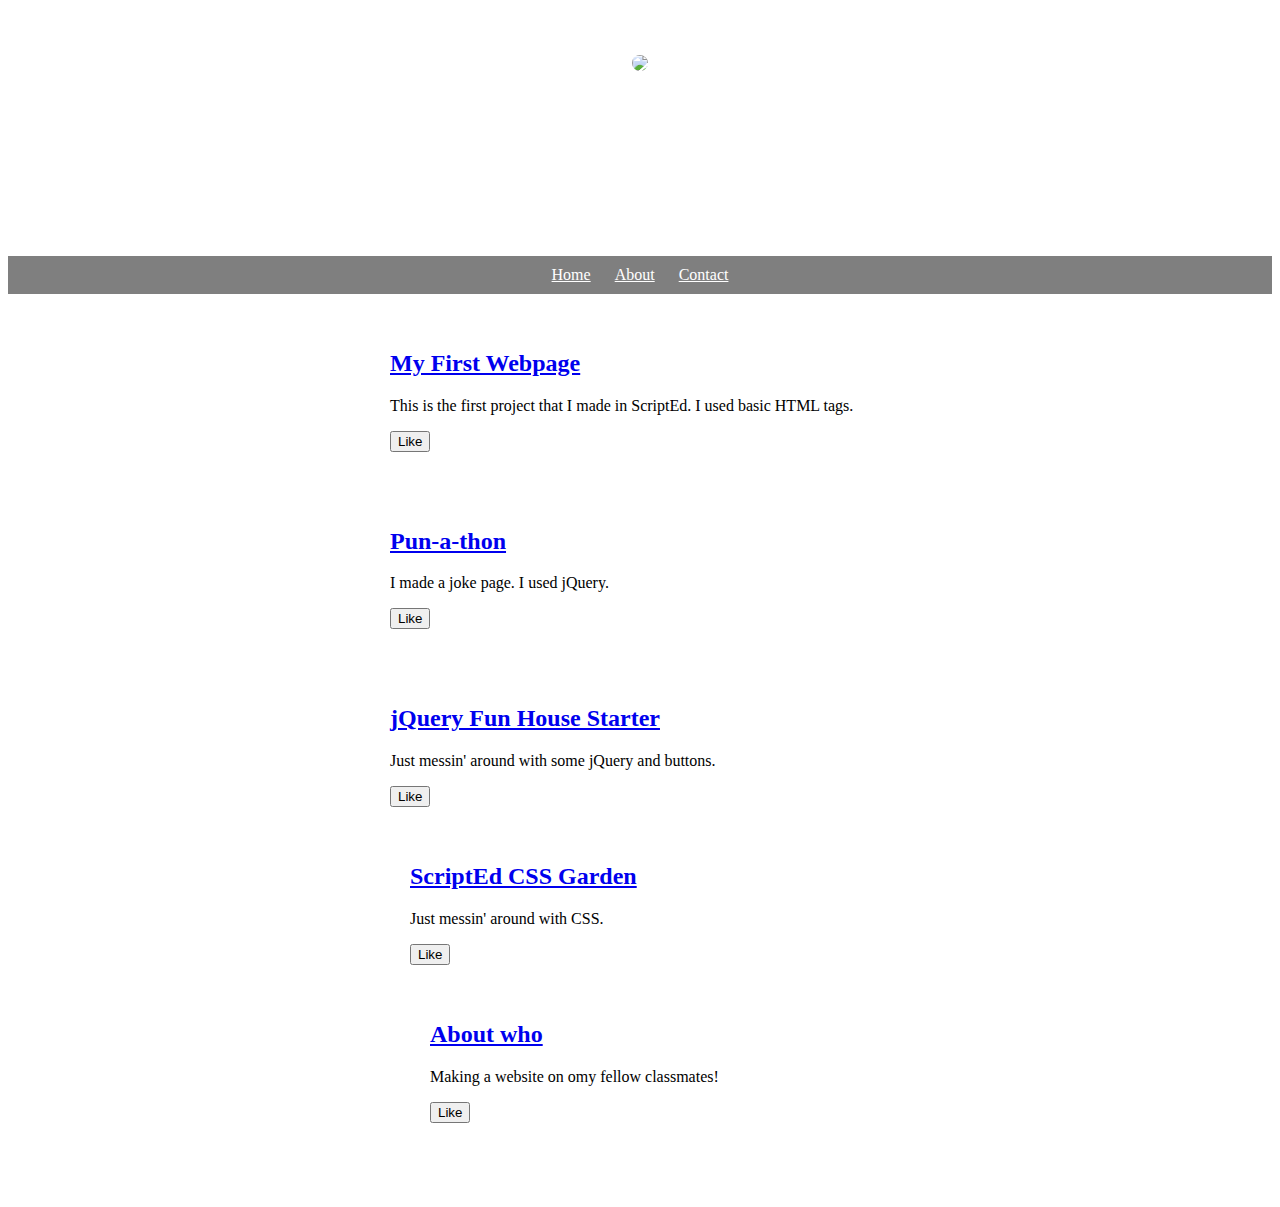
==== index.html @ ac5691bc "changed stuff" ====
<!doctype html>
<head>
  <title>Portfolio Page</title>
  <link href="style.css" rel="stylesheet">
  <script src="https://code.jquery.com/jquery-2.2.4.min.js"></script>
  <script src="script.js"></script>
</head>
<body>
  <header>
    <img id="profile" src="http://payload.cargocollective.com/1/0/20559/540998/YO.cargo.jpg">
    <h1>Christian's Portfolio</h1>
    <ul>
      <li><a class="nav" href="">Home</a></li>
      <li><a class="nav" href="">About</a></li>
      <li><a class="nav" href="">Contact</a></li>
    </ul>
  </header>
  <div class="project">
    <h2 class="project-title"> <a href="https://popcode.org/?gist=5b64682c09e646a6167cdb4f35100ee5">My First Webpage</a></h2>
    <p>This is the first project that I made in ScriptEd. I used basic HTML tags.</p>
    <button>Like</button>
    <p id="like"></p>
  </div>
<div class="project">
    <h2 class="project-title"> <a href="https://popcode.org/?gist=533f85df442cd33865ed0bece23f7fb9">Pun-a-thon</a></h2>
    <p>I made a joke page. I used jQuery.</p>
    <button>Like</button>
    <p id="like"></p>
  </div>
<div class="project">
    <h2 class="project-title"> <a href="https://gist.github.com/shmizzed1/d3ef7687ed411b9b0a945265ab1310d1">jQuery Fun House Starter</a></h2>
    <p>Just messin' around with some jQuery and buttons. </p>
    <button>Like</button>
    <p id="like"></p>
<div class="project">
    <h2 class="project-title"> <a href="https://gist.github.com/shmizzed1/146d47f1d0528331d4cfae9b04d027e1">ScriptEd CSS Garden</a></h2>
    <p>Just messin' around with CSS. </p>
    <button>Like</button>
    <p id="like"></p>
<div class="project">
    <h2 class="project-title"> <a href="https://gist.github.com/shmizzed1/9486dbc6f9cd5ff53b9374daf25de91b">About who</a></h2>
    <p>Making a website on omy fellow classmates! </p>
    <button>Like</button>
    <p id="like"></p>

  
</body>
---- style.css ----
header {
      text-align: center;
      background: url("images/banner.jpg");
      background-size: cover;
      color: white;
    }
    .nav {
      color: white;
    }
    h1 {
      font-size: 70px;
    }
    img {
      margin: 40px 0px 0px 0px;
      border: 7px solid white;
      border-radius: 20px;
    }
    ul {
      padding: 10px;
      background: rgba(0,0,0,0.5);
    }
    li {
      display: inline;
      padding: 0px 10px 0px 10px;
    }
    div{
      max-width: 500px;
      padding: 20px;
      margin: 0 auto;
    }
    @media (max-width: 500px) {
      h1 {
        font-size: 36px;
        padding: 5px;
      }
      li {
        padding: 5px;
        display: block;
      }
    }
    profile {
      height: 100px;
      width: 100px;
    }
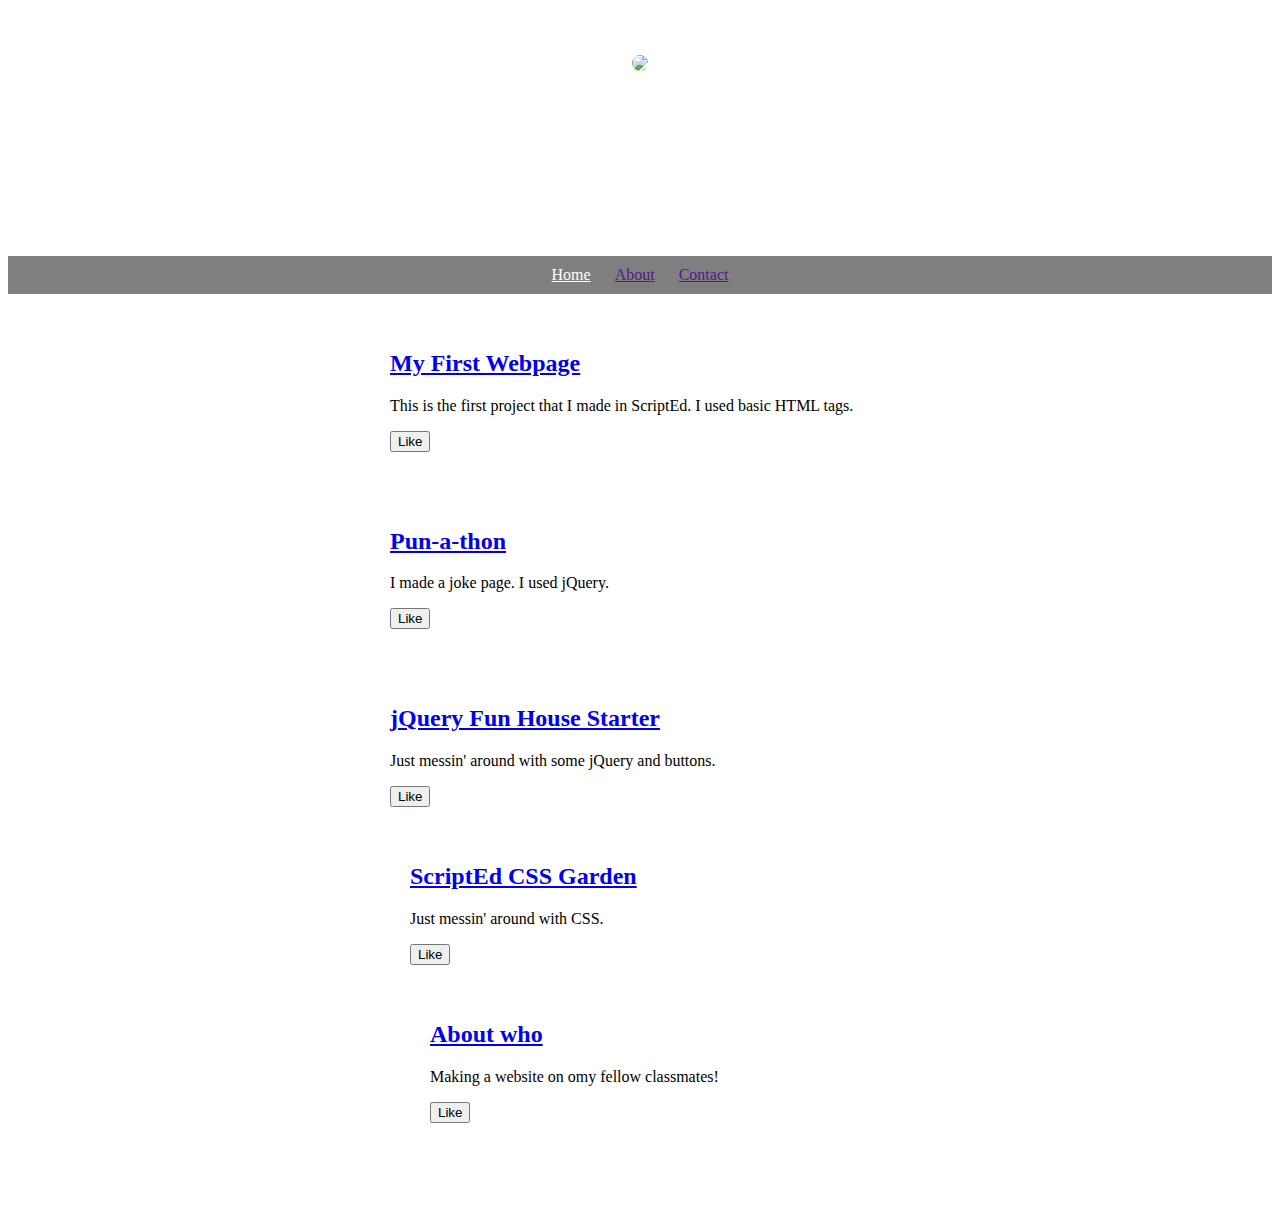
==== commit f5d0b9d1: "I changed things" ====
--- a/index.html
+++ b/index.html
@@ -11,8 +11,8 @@
     <h1>Christian's Portfolio</h1>
     <ul>
       <li><a class="nav" href="">Home</a></li>
-      <li><a class="nav" href="">About</a></li>
-      <li><a class="nav" href="">Contact</a></li>
+      <li><a class="pages/about.html" href="">About</a></li>
+      <li><a class="pages/contact.html" href="">Contact</a></li>
     </ul>
   </header>
   <div class="project">
